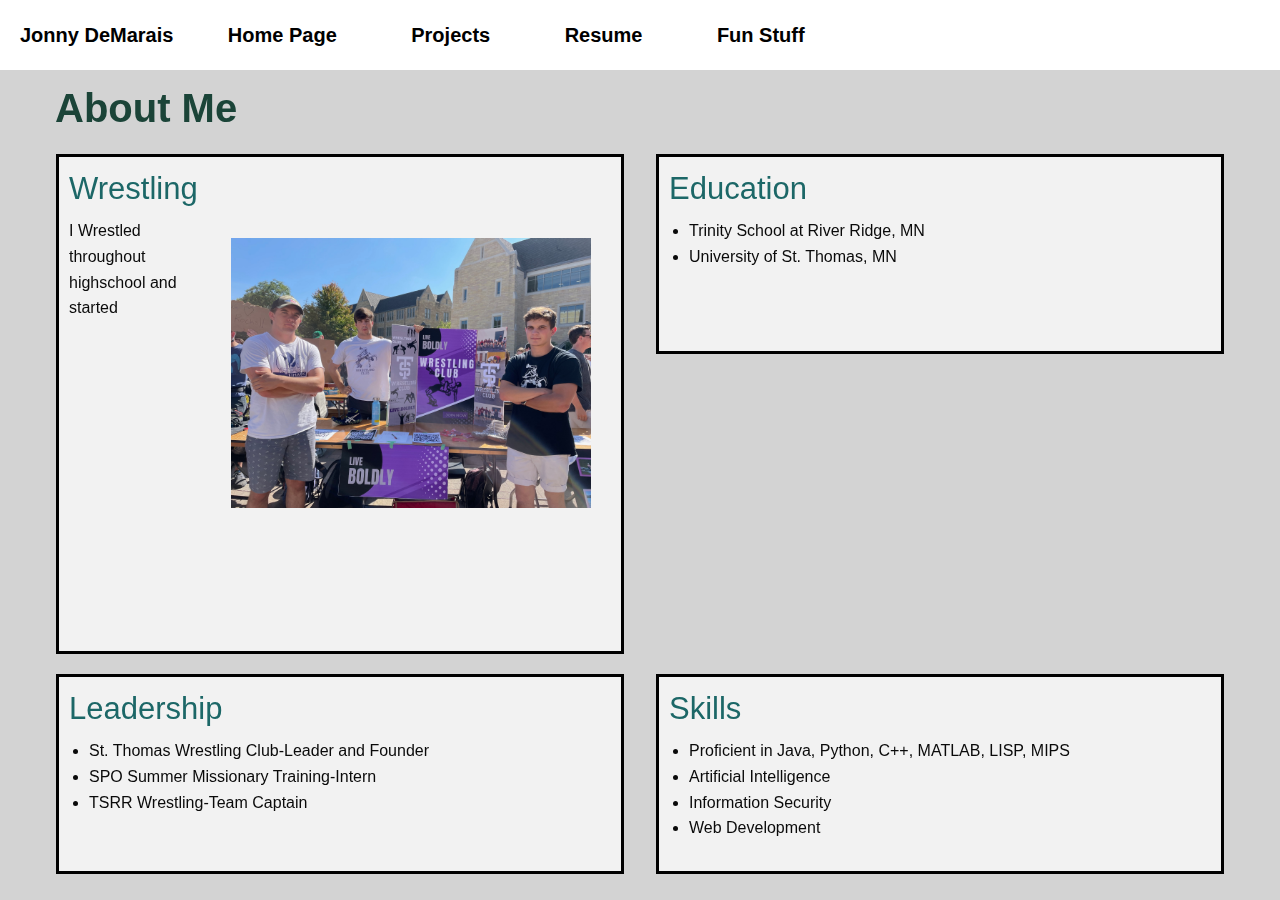
==== fun.html @ b90870fe "Add files via upload" ====
<!DOCTYPE html>
<html>
<head>
	<meta charset="utf-8">
	<meta name="viewport" content="width=device-width, initial-scale=1.0">
	<title>Foundation Intro</title>
	<link rel="stylesheet" href="css/foundation.css">
    <link rel="stylesheet" href="css/Assg1.css">

    <div class="grid-x grid-padding-x header">
        <p1 class="hide-for-large">Jonny DeMarais</p1>
        <button type="button" class="cell large-auto button hide-for-large float-right"data-toggle="offCanvas">Open Menu</button>
    </div>

    <div class="show-for-large header" style="width:100%">
        <p1>Jonny DeMarais</p1>
        <a href="#" target="_blank" class="toplinks">Home Page</a>
        <a href="#" target="_blank" class="toplinks">Projects</a>
        <a href="#" target="_blank" class="toplinks">Resume</a>
        <a href="#" target="_blank" class="toplinks">Fun Stuff</a>
    </div>

</head>
<body>

    <div class="off-canvas-wrapper">
        <!-- Your menu or Off-canvas content goes here -->


        <!-- Your page content lives here -->
        <div class="off-canvas-content" data-off-canvas-content>
            <div class="grid-container">

                <h2>About Me</h2>
                <div class="grid-x grid-padding-x">
                    <div class="cell small-12 large-6">
                        <div class="funbox">
                            <h3>Wrestling</h3>
                            <img src="./pictures/wrestlingclub.jpg" class="float-right" width="400px;" style="padding: 20px;"/>
                            <p>I Wrestled throughout highschool and started </p>
                        </div>
                    </div>
                    <div class="cell small-12 large-6">
                        <div class="resumebox">
                            <h3>Education</h3>
                            <ul>
                                <li>Trinity School at River Ridge, MN</li>
                                <li>University of St. Thomas, MN</li>
                            </ul>
                        </div>
                    </div>

                    <div class="cell small-12 large-6">
                        <div class="resumebox">
                            <h3>Leadership</h3>
                            <ul>
                                <li>St. Thomas Wrestling Club-Leader and Founder</li>
                                <li>SPO Summer Missionary Training-Intern</li>
                                <li>TSRR Wrestling-Team Captain</li>
                            </ul>
                        </div>
                    </div>
                    <div class="cell small-12 large-6">
                        <div class="resumebox">
                            <h3>Skills</h3>
                            <ul>
                                <li>Proficient in Java, Python, C++, MATLAB, LISP, MIPS</li>
                                <li>Artificial Intelligence</li>
                                <li>Information Security</li>
                                <li>Web Development</li>
                            </ul>
                        </div>
                    </div>
                </div>
            </div>
        </div>
    </div>

    <!-- include before closing <body> tag -->
    <script src="js/vendor/jquery.js"></script>
    <script src="js/vendor/what-input.js"></script>
    <script src="js/vendor/foundation.js"></script>
    <script type="application/javascript">
        $(document).foundation();
    </script>
</body>
</html>
---- css/Assg1.css ----
body {
    background-color:lightgrey
}

.show-for-large a {
    padding: 20px;
    font-size: 20px;
    font-weight: bold;
    text-decoration: none;
    margin-right: 20px;
    color:black;
    display: inline-block;
    margin-left: 10px;
}
p1 {
    padding: 20px;
    font-size: 20px; /* Adjust the font size as needed */
    font-weight: bold; /* Add font-weight to make it bold or adjust as needed */
    text-decoration: none; /* Remove underline from links */
    margin-right: none; /* Add some space between links (adjust as needed) */
    color:black; /* Change the text color as desired */
}
p4 {
    padding-left: 15px;
    padding-right: 15px;

}
h1 {
    padding: 10% 20%;
}
h2 {
    padding-top: 10px;
    font-size: 40px;
    font-weight: bold;
    text-decoration: none;
    color:rgb(27, 68, 56);
}
h3 {
    color:rgb(28, 103, 103);
}


.button.hide-for-large {
    background-color: #333;
    color: white;
    width: 100px;
    height: 50px;
}
.float-right {
    float:right
}
.resumebox {
    background-color: rgb(242, 242, 242);
    border: 3px solid black;
    margin: 10px 1px;
    height: 200px;
    padding: 10px;
}
.funbox {
    background-color: rgb(242, 242, 242);
    border: 3px solid black;
    margin: 10px 1px;
    height: 500px;
    padding: 10px;
}
.header {
    background-color: white;
}
#profpic {
    padding-top: 50px;
}
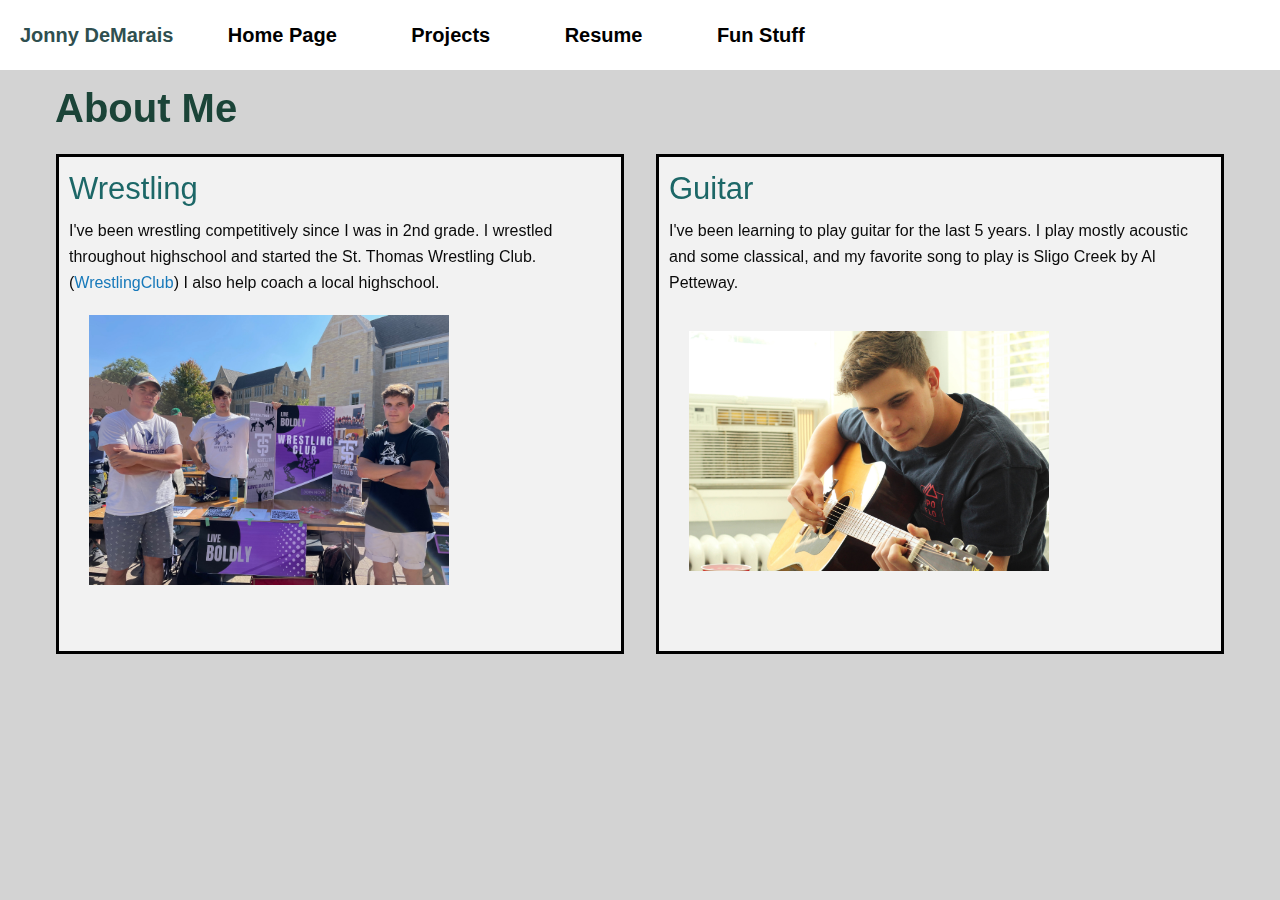
==== commit aaf95fc8: "Adding fun page" ====
--- a/fun.html
+++ b/fun.html
@@ -13,11 +13,11 @@
     </div>
 
     <div class="show-for-large header" style="width:100%">
-        <p1>Jonny DeMarais</p1>
-        <a href="#" target="_blank" class="toplinks">Home Page</a>
-        <a href="#" target="_blank" class="toplinks">Projects</a>
-        <a href="#" target="_blank" class="toplinks">Resume</a>
-        <a href="#" target="_blank" class="toplinks">Fun Stuff</a>
+        <p1 style="color:darkslategray">Jonny DeMarais</p1>
+        <a href="index.html" class="toplinks">Home Page</a>
+        <a href="projects.html" class="toplinks">Projects</a>
+        <a href="resume.html" class="toplinks">Resume</a>
+        <a href="fun.html" class="toplinks">Fun Stuff</a>
     </div>
 
 </head>
@@ -25,7 +25,19 @@
 
     <div class="off-canvas-wrapper">
         <!-- Your menu or Off-canvas content goes here -->
-
+        <div class="off-canvas position-left" id="offCanvas" data-off-canvas>
+            <!-- Close button -->
+            <button class="close-button" aria-label="Close menu" type="button" data-close>
+                <span aria-hidden="true">&times;</span>
+            </button>
+                <!-- Menu -->
+                <ul class="menu-vertical">
+                    <li><a href="index.html" style="color:black; font-size: x-large; font-weight:bold">Home Page</a></li>
+                    <li><a href="projects.html" style="color:black; font-size: x-large; font-weight:bold">Projects</a></li>
+                    <li><a href="resume.html" style="color:black; font-size: x-large; font-weight:bold">Resume</a></li>
+                    <li><a href="fun.html" style="color:black; font-size: x-large; font-weight:bold">Fun Stuff</a></li>
+                </ul>
+        </div>
 
         <!-- Your page content lives here -->
         <div class="off-canvas-content" data-off-canvas-content>
@@ -36,39 +48,15 @@
                     <div class="cell small-12 large-6">
                         <div class="funbox">
                             <h3>Wrestling</h3>
-                            <img src="./pictures/wrestlingclub.jpg" class="float-right" width="400px;" style="padding: 20px;"/>
-                            <p>I Wrestled throughout highschool and started </p>
+                            <p>I've been wrestling competitively since I was in 2nd grade. I wrestled throughout highschool and started the St. Thomas Wrestling Club. (<a href="https://stthomas.campuslabs.com/engage/organization/WrestlingClub" target="_blank">WrestlingClub</a>) I also help coach a local highschool.</p5>
+                            <img src="./pictures/wrestlingclub.jpg"  width="400px;" style="padding: 20px;"/>
                         </div>
                     </div>
                     <div class="cell small-12 large-6">
-                        <div class="resumebox">
-                            <h3>Education</h3>
-                            <ul>
-                                <li>Trinity School at River Ridge, MN</li>
-                                <li>University of St. Thomas, MN</li>
-                            </ul>
-                        </div>
-                    </div>
-
-                    <div class="cell small-12 large-6">
-                        <div class="resumebox">
-                            <h3>Leadership</h3>
-                            <ul>
-                                <li>St. Thomas Wrestling Club-Leader and Founder</li>
-                                <li>SPO Summer Missionary Training-Intern</li>
-                                <li>TSRR Wrestling-Team Captain</li>
-                            </ul>
-                        </div>
-                    </div>
-                    <div class="cell small-12 large-6">
-                        <div class="resumebox">
-                            <h3>Skills</h3>
-                            <ul>
-                                <li>Proficient in Java, Python, C++, MATLAB, LISP, MIPS</li>
-                                <li>Artificial Intelligence</li>
-                                <li>Information Security</li>
-                                <li>Web Development</li>
-                            </ul>
+                        <div class="funbox">
+                            <h3>Guitar</h3>
+                            <p>I've been learning to play guitar for the last 5 years. I play mostly acoustic and some classical, and my favorite song to play is Sligo Creek by Al Petteway.</p>
+                            <img src="./pictures/guitarpic.jpg"  width="400px;" style="padding: 20px;"/>
                         </div>
                     </div>
                 </div>
--- a/css/Assg1.css
+++ b/css/Assg1.css
@@ -25,6 +25,7 @@
     padding-right: 15px;
 
 }
+
 h1 {
     padding: 10% 20%;
 }
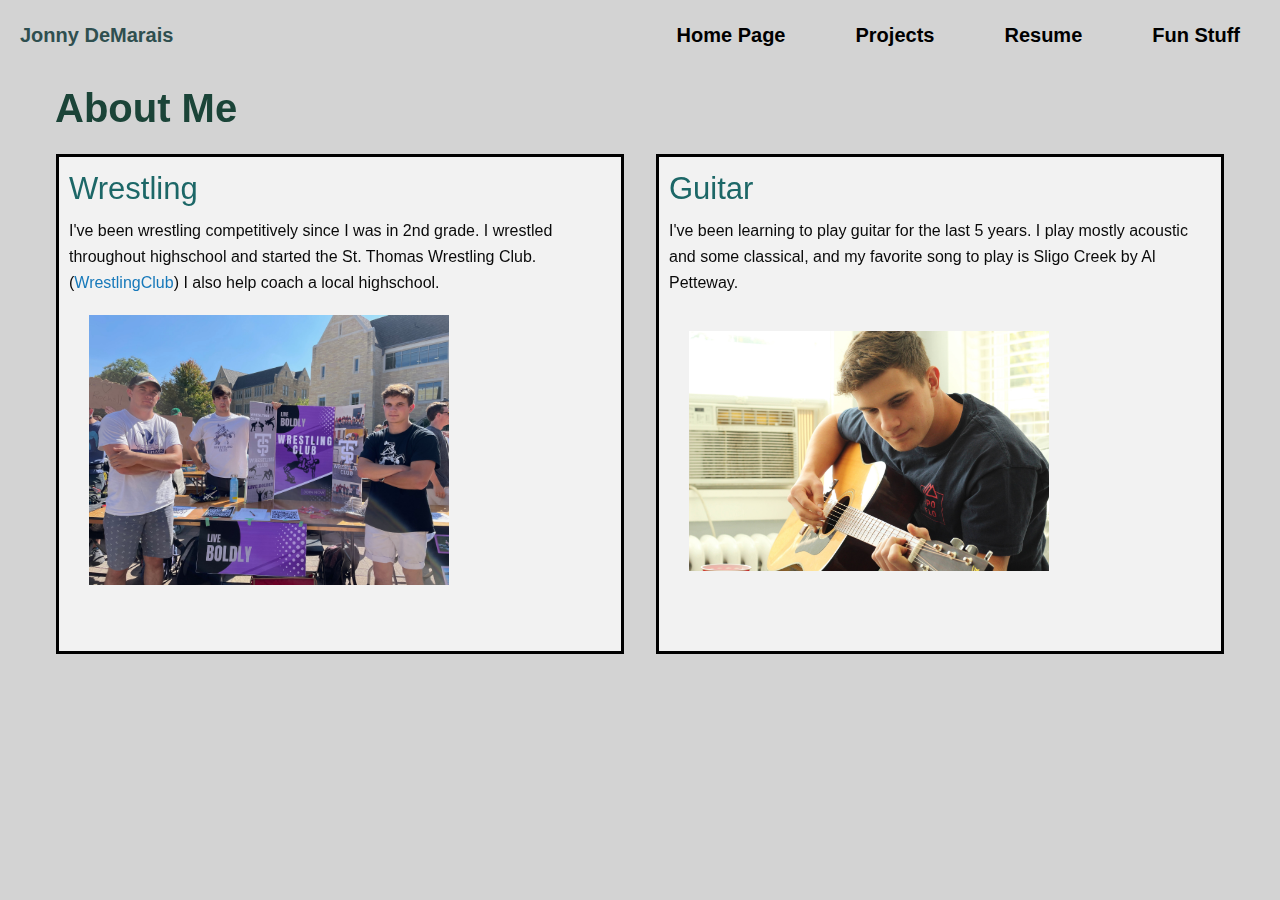
==== commit 87eb4c64: "Header Changes" ====
--- a/fun.html
+++ b/fun.html
@@ -6,22 +6,23 @@
 	<title>Foundation Intro</title>
 	<link rel="stylesheet" href="css/foundation.css">
     <link rel="stylesheet" href="css/Assg1.css">
-
+</head>
+<body>
     <div class="grid-x grid-padding-x header">
         <p1 class="hide-for-large">Jonny DeMarais</p1>
         <button type="button" class="cell large-auto button hide-for-large float-right"data-toggle="offCanvas">Open Menu</button>
     </div>
 
     <div class="show-for-large header" style="width:100%">
-        <p1 style="color:darkslategray">Jonny DeMarais</p1>
+        <p1 style="color:darkslategray; float:left;">Jonny DeMarais</p1>
+        <a href="fun.html" class="toplinks">Fun Stuff</a>
+        <a href="resume.html" class="toplinks">Resume</a>
+        <a href="projects.html" class="toplinks">Projects</a>
         <a href="index.html" class="toplinks">Home Page</a>
-        <a href="projects.html" class="toplinks">Projects</a>
-        <a href="resume.html" class="toplinks">Resume</a>
-        <a href="fun.html" class="toplinks">Fun Stuff</a>
     </div>
-
-</head>
-<body>
+    
+    <div class="clear">
+    </div>
 
     <div class="off-canvas-wrapper">
         <!-- Your menu or Off-canvas content goes here -->
--- a/css/Assg1.css
+++ b/css/Assg1.css
@@ -69,4 +69,10 @@
 }
 #profpic {
     padding-top: 50px;
+}
+.toplinks {
+    float: right;
+}
+.clear {
+    clear: both;
 }